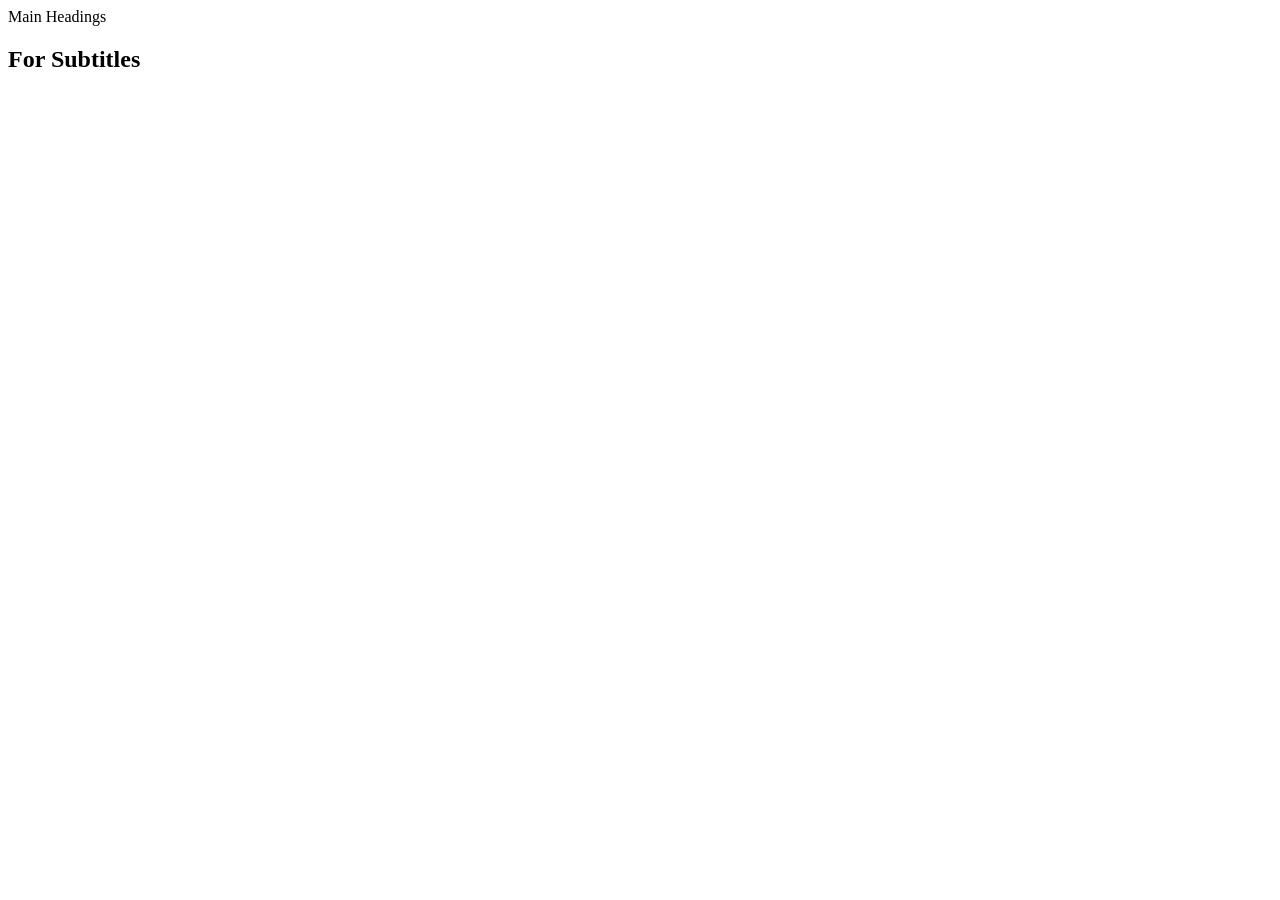
==== 01-html-elements/index.html @ 7bd4ae54 "ytghdn" ====
<!DOCTYPE html>
<html lang="en">
   <head>
       <title>
           HTML Elements
       </title>
      </head>
    <body>
      <!--Headings-->
      <hi>Main Headings</hi>
      <h2>For Subtitles</h2>
      
    </body>



</html>
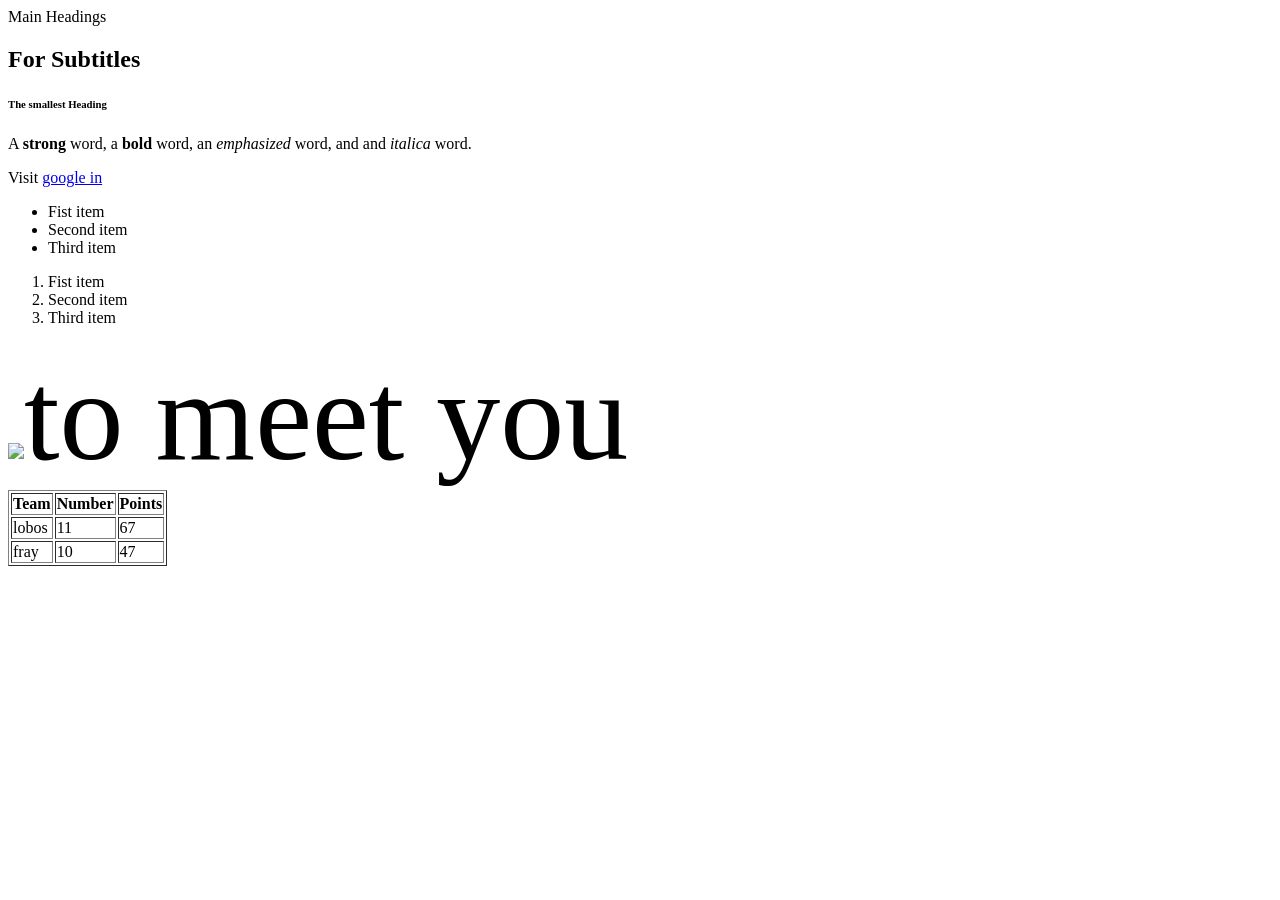
==== commit e739bd12: "ggg" ====
--- a/01-html-elements/index.html
+++ b/01-html-elements/index.html
@@ -9,8 +9,62 @@
       <!--Headings-->
       <hi>Main Headings</hi>
       <h2>For Subtitles</h2>
-      
-    </body>
+      <h6>The smallest Heading</h6>
+
+      <!--Bold and Italic elements-->
+      <p>
+        A <strong>strong</strong> word, a <b>bold</b> word, an <em>emphasized</em> word, and and <i>italica</i> word.
+      </p>
+
+      <!--Links-->
+      <p>Visit <a href="https://google.com"target="_blank">google in</a></p>
+
+      <!--Lists (unordered and ordered lists)-->
+
+      <ul>
+        <li>Fist item</li>
+        <li>Second item</li>
+        <li>Third item</li>
+      </ul>
+
+      <ol>
+        <li>Fist item</li>
+        <li>Second item</li>
+        <li>Third item</li>
+     </ol>
+
+     <!--Images-->
+     <img src="https://encrypted-tbn0.gstatic.com/images?q=tbn:ANd9GcTvnUbebXG-v2-EA38mMMLWinuynXuFTk7NkA&s"><span style="font-size:8rem">to meet you</span>
+
+     <!--Tables-->
+     <table border="1">
+      <thead>
+      <th>Team</th>
+      <th>Number</th>
+      <th>Points</th>
+     </thead>
+     <tbody>
+      <tr>
+        <td>lobos</td>
+        <td>11</td>
+        <td>67</td>
+
+      </tr>
+      <tr>
+        <td>fray</td>
+        <td>10</td>
+        <td>47</td>
+        
+      </tr>
+
+
+     </tbody>
+    </table>
+
+
+
+  </body>
+
 
 
 
